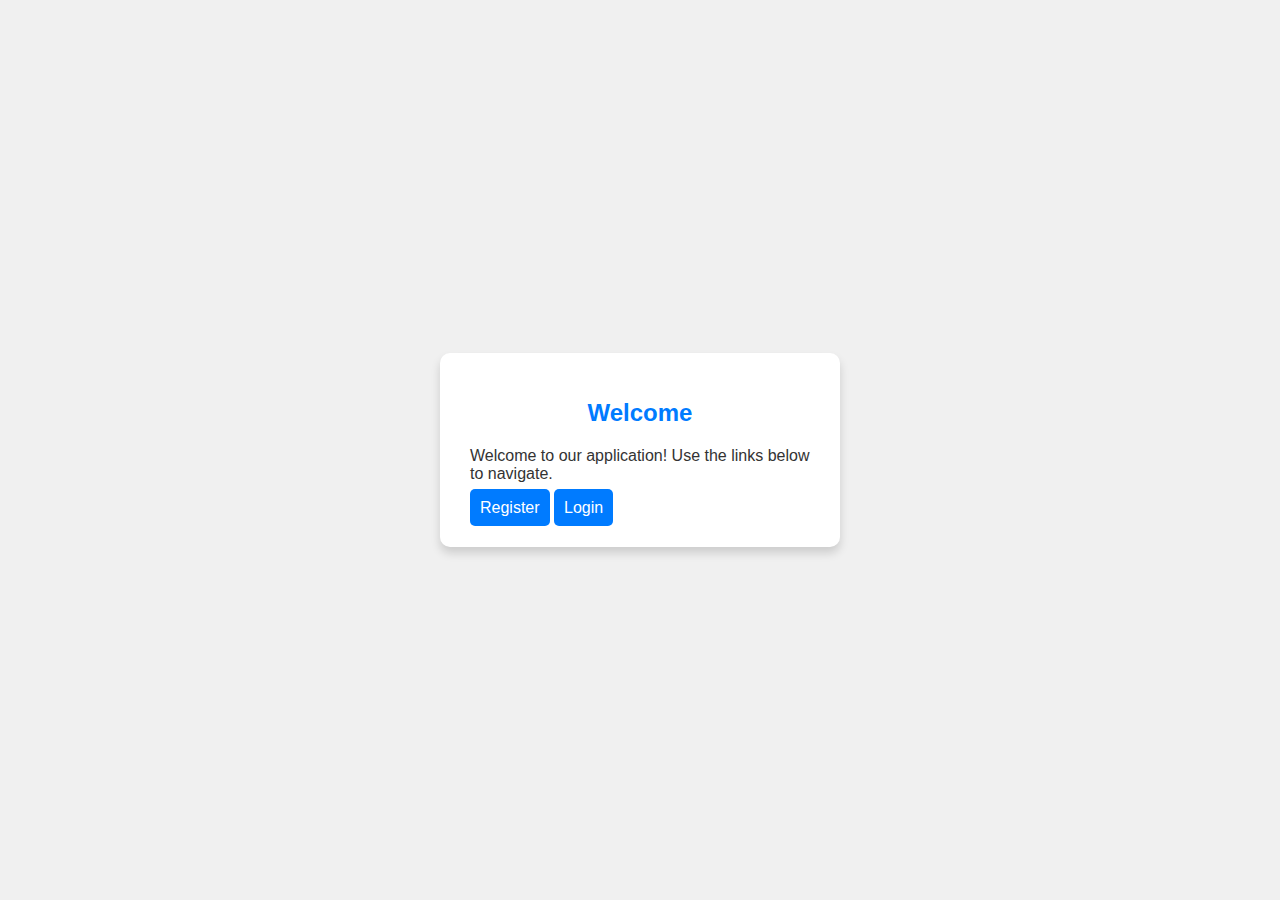
==== views/index.html @ 3e4dec2e "Add index.html" ====
<!DOCTYPE html>
<html lang="en">
<head>
    <meta charset="UTF-8">
    <meta name="viewport" content="width=device-width, initial-scale=1.0">
    <title>Home</title>
    <link rel="stylesheet" href="/static/styles.css">
</head>
<body>
    <div class="container">
        <h1>Welcome</h1>
        <p>Welcome to our application! Use the links below to navigate.</p>
        <div class="links">
            <a href="/register" class="btn">Register</a>
            <a href="/login" class="btn">Login</a>
        </div>
    </div>
</body>
</html>
---- static/styles.css ----
/* Base styles */
body {
    font-family: Arial, sans-serif;
    background-color: #f0f0f0; /* Light grey background */
    margin: 0;
    padding: 0;
    display: flex;
    justify-content: center;
    align-items: center;
    height: 100vh;
    color: #333;
}

/* Container styles */
.container {
    background: #ffffff; /* White container */
    padding: 30px;
    border-radius: 10px;
    box-shadow: 0 6px 10px rgba(0, 0, 0, 0.15); /* Enhanced shadow for a modern look */
    width: 100%;
    max-width: 400px;
    box-sizing: border-box;
}

/* Header styles */
.container h1 {
    text-align: center;
    margin-bottom: 20px;
    color: #007BFF; /* Subtle blue color for the header */
    font-size: 24px;
}

/* Form styles */
.form {
    display: flex;
    flex-direction: column;
}

.form-group {
    margin-bottom: 15px;
}

label {
    margin-bottom: 5px;
    display: block;
    font-weight: bold;
}

input, select {
    width: 100%;
    padding: 10px;
    border: 1px solid #ccc;
    border-radius: 5px;
    box-sizing: border-box;
    font-size: 16px;
}

input:focus, select:focus {
    border-color: #007BFF;
    outline: none;
}

/* Button styles */
.btn {
    background-color: #007BFF;
    color: white;
    text-decoration: none;
    padding: 10px;
    border: none;
    border-radius: 5px;
    font-size: 16px;
    cursor: pointer;
    transition: background-color 0.3s;
}

.btn:hover {
    background-color: #0056b3;
}
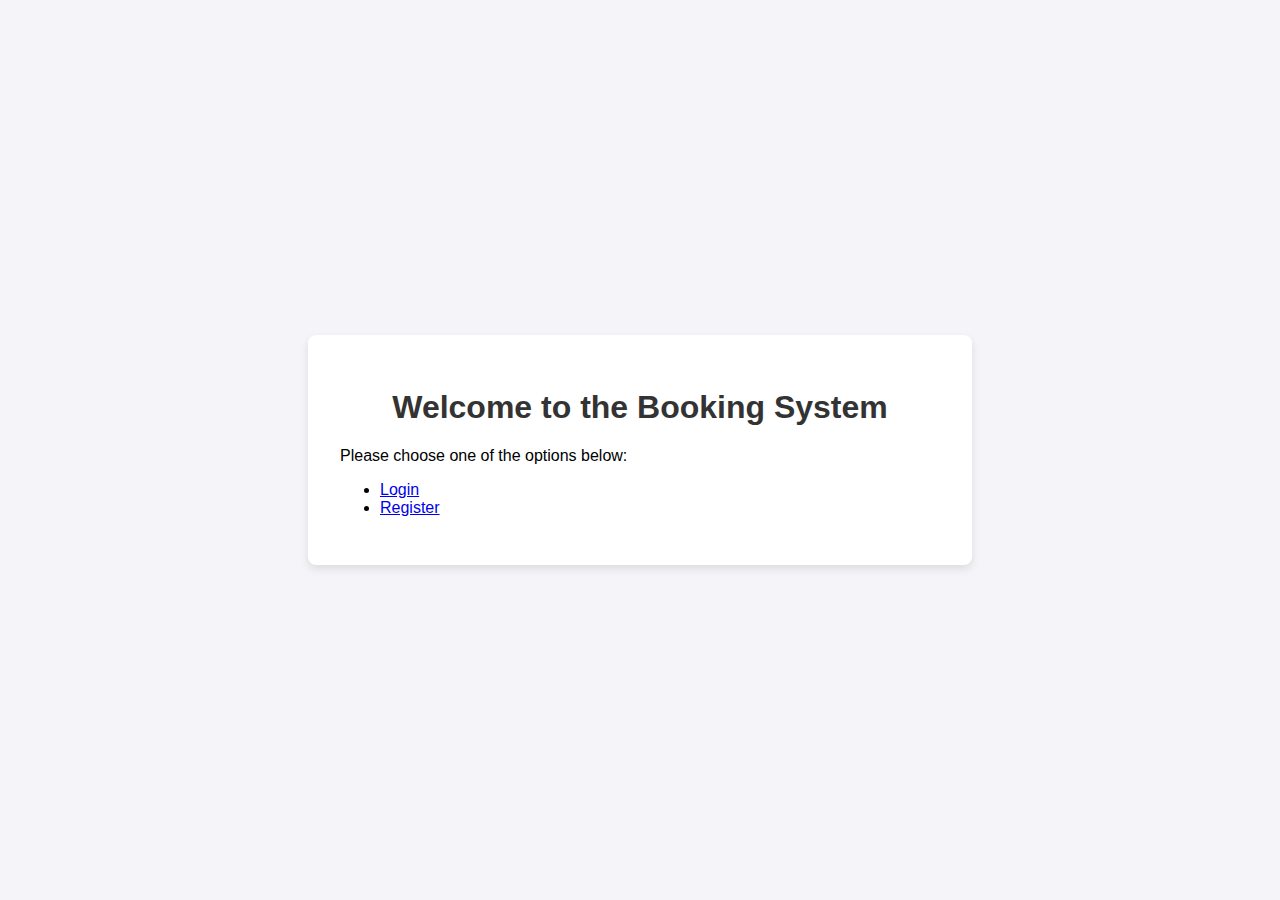
==== commit bbf83ae8: "Replace entire code for booking system application" ====
--- a/views/index.html
+++ b/views/index.html
@@ -8,12 +8,12 @@
 </head>
 <body>
     <div class="container">
-        <h1>Welcome</h1>
-        <p>Welcome to our application! Use the links below to navigate.</p>
-        <div class="links">
-            <a href="/register" class="btn">Register</a>
-            <a href="/login" class="btn">Login</a>
-        </div>
+        <h1>Welcome to the Booking System</h1>
+        <p>Please choose one of the options below:</p>
+        <ul>
+            <li><a href="/login">Login</a></li>
+            <li><a href="/register">Register</a></li>
+        </ul>
     </div>
 </body>
-</html>+</html>
--- a/static/styles.css
+++ b/static/styles.css
@@ -1,39 +1,25 @@
-/* Base styles */
 body {
     font-family: Arial, sans-serif;
-    background-color: #f0f0f0; /* Light grey background */
-    margin: 0;
-    padding: 0;
+    background-color: #f4f4f9;
     display: flex;
     justify-content: center;
     align-items: center;
     height: 100vh;
-    color: #333;
+    margin: 0;
 }
 
-/* Container styles */
 .container {
-    background: #ffffff; /* White container */
-    padding: 30px;
-    border-radius: 10px;
-    box-shadow: 0 6px 10px rgba(0, 0, 0, 0.15); /* Enhanced shadow for a modern look */
+    background-color: white;
+    padding: 2rem;
+    border-radius: 8px;
+    box-shadow: 0 4px 8px rgba(0, 0, 0, 0.1);
     width: 100%;
-    max-width: 400px;
-    box-sizing: border-box;
+    max-width: 600px;
 }
 
-/* Header styles */
-.container h1 {
+h1 {
     text-align: center;
-    margin-bottom: 20px;
-    color: #007BFF; /* Subtle blue color for the header */
-    font-size: 24px;
-}
-
-/* Form styles */
-.form {
-    display: flex;
-    flex-direction: column;
+    color: #333;
 }
 
 .form-group {
@@ -41,38 +27,88 @@
 }
 
 label {
-    margin-bottom: 5px;
+    font-weight: bold;
+    color: #555;
     display: block;
+    margin-bottom: 0.5rem;
+}
+
+input,
+select {
+    width: 100%;
+    padding: 0.8rem;
+    margin-bottom: 1rem;
+    border: 1px solid #ccc;
+    border-radius: 4px;
+    box-sizing: border-box;
+    font-size: 1rem;
+}
+
+select {
+    overflow: auto;
+}
+
+input[type="text"],
+textarea,
+button {
+    width: 100%; /* Make all inputs, textarea, and button the same width */
+    padding: 10px;
+    border: 1px solid #ccc;
+    border-radius: 4px;
+    box-sizing: border-box; /* Ensures padding is included in the width */
+}
+
+button {
+    width: 100%;
+    background-color: #007bffc9;
+    color: white;
+    padding: 0.8rem;
+    border: none;
+    border-radius: 4px;
+    font-size: 1rem;
+    cursor: pointer;
+}
+
+button:hover {
+    background-color: #0056b3;
+}
+
+.error {
+    color: red;
+    font-size: 0.9rem;
+}
+
+.success {
+    color: green;
+    font-size: 0.9rem;
+}
+
+/* Responsive design for mobile screens */
+@media (max-width: 600px) {
+    .container {
+        padding: 1.5rem;
+        width: 100%;
+    }
+}
+
+table {
+    width: 100%;
+    border-collapse: collapse;
+    margin: 20px 0;
+    font-size: 16px;
+    text-align: left;
+}
+
+th, td {
+    border: 1px solid #ddd;
+    padding: 8px;
+}
+
+th {
+    background-color: #f4f4f4;
     font-weight: bold;
 }
 
-input, select {
-    width: 100%;
-    padding: 10px;
-    border: 1px solid #ccc;
-    border-radius: 5px;
-    box-sizing: border-box;
-    font-size: 16px;
-}
-
-input:focus, select:focus {
-    border-color: #007BFF;
-    outline: none;
-}
-
-/* Button styles */
-.btn {
-    background-color: #007BFF;
-    color: white;
-    text-decoration: none;
-    padding: 10px;
-    border: none;
-    border-radius: 5px;
-    font-size: 16px;
-    cursor: pointer;
-    transition: background-color 0.3s;
-}
-
-.btn:hover {
-    background-color: #0056b3;
+tr:nth-child(even) {
+    background-color: #f9f9f9;
 }